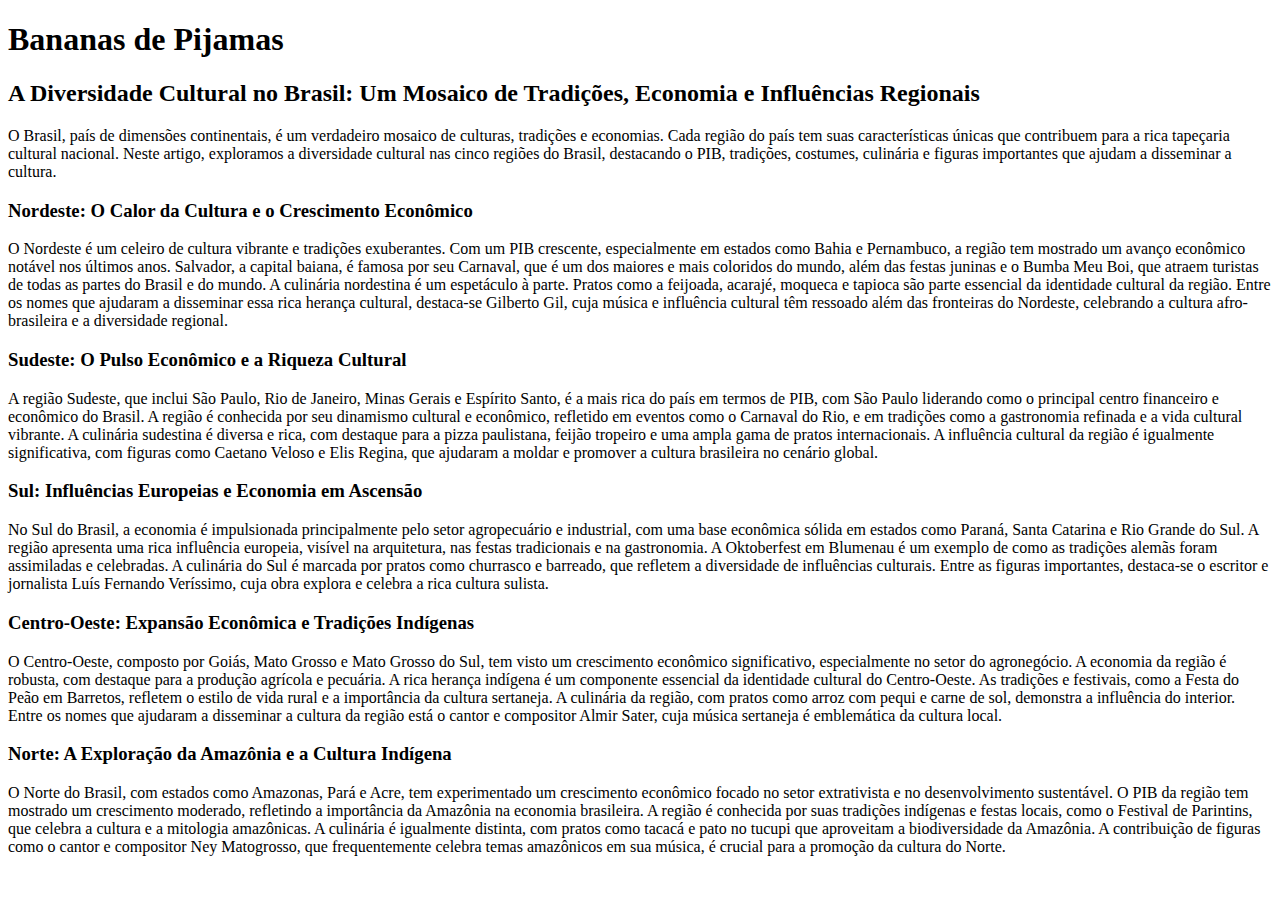
==== index.html @ ecc8e927 "commit inicial" ====
<!DOCTYPE html>
<html long = "pt-br">
<html>
    <head>
        <title> Bananas de Pijama </title>
    </head>
    <body>
        <h1>Bananas de Pijamas</h1>
        <h2>A Diversidade Cultural no Brasil: Um Mosaico de Tradições, Economia e Influências Regionais</h2>
        <p>O Brasil, país de dimensões continentais, é um verdadeiro mosaico de culturas, tradições e economias. Cada região do país tem suas características únicas que contribuem para a rica tapeçaria cultural nacional. Neste artigo, exploramos a diversidade cultural nas cinco regiões do Brasil, destacando o PIB, tradições, costumes, culinária e figuras importantes que ajudam a disseminar a cultura.</p>
        


        <h3>Nordeste: O Calor da Cultura e o Crescimento Econômico </h3>
        <p>O Nordeste é um celeiro de cultura vibrante e tradições exuberantes. Com um PIB crescente, especialmente em estados como Bahia e Pernambuco, a região tem mostrado um avanço econômico notável nos últimos anos. Salvador, a capital baiana, é famosa por seu Carnaval, que é um dos maiores e mais coloridos do mundo, além das festas juninas e o Bumba Meu Boi, que atraem turistas de todas as partes do Brasil e do mundo.
            A culinária nordestina é um espetáculo à parte. Pratos como a feijoada, acarajé, moqueca e tapioca são parte essencial da identidade cultural da região. Entre os nomes que ajudaram a disseminar essa rica herança cultural, destaca-se Gilberto Gil, cuja música e influência cultural têm ressoado além das fronteiras do Nordeste, celebrando a cultura afro-brasileira e a diversidade regional.</p>
       


        <h3>Sudeste: O Pulso Econômico e a Riqueza Cultural</h3>
        <p>A região Sudeste, que inclui São Paulo, Rio de Janeiro, Minas Gerais e Espírito Santo, é a mais rica do país em termos de PIB, com São Paulo liderando como o principal centro financeiro e econômico do Brasil. A região é conhecida por seu dinamismo cultural e econômico, refletido em eventos como o Carnaval do Rio, e em tradições como a gastronomia refinada e a vida cultural vibrante.
        A culinária sudestina é diversa e rica, com destaque para a pizza paulistana, feijão tropeiro e uma ampla gama de pratos internacionais. A influência cultural da região é igualmente significativa, com figuras como Caetano Veloso e Elis Regina, que ajudaram a moldar e promover a cultura brasileira no cenário global.</p>      
        


        <h3>Sul: Influências Europeias e Economia em Ascensão</h3>
        <p>No Sul do Brasil, a economia é impulsionada principalmente pelo setor agropecuário e industrial, com uma base econômica sólida em estados como Paraná, Santa Catarina e Rio Grande do Sul. A região apresenta uma rica influência europeia, visível na arquitetura, nas festas tradicionais e na gastronomia.
            A Oktoberfest em Blumenau é um exemplo de como as tradições alemãs foram assimiladas e celebradas. A culinária do Sul é marcada por pratos como churrasco e barreado, que refletem a diversidade de influências culturais. Entre as figuras importantes, destaca-se o escritor e jornalista Luís Fernando Veríssimo, cuja obra explora e celebra a rica cultura sulista.
        </p>
        


        <h3>Centro-Oeste: Expansão Econômica e Tradições Indígenas</h3>
        <p>O Centro-Oeste, composto por Goiás, Mato Grosso e Mato Grosso do Sul, tem visto um crescimento econômico significativo, especialmente no setor do agronegócio. A economia da região é robusta, com destaque para a produção agrícola e pecuária.
            A rica herança indígena é um componente essencial da identidade cultural do Centro-Oeste. As tradições e festivais, como a Festa do Peão em Barretos, refletem o estilo de vida rural e a importância da cultura sertaneja. A culinária da região, com pratos como arroz com pequi e carne de sol, demonstra a influência do interior. Entre os nomes que ajudaram a disseminar a cultura da região está o cantor e compositor Almir Sater, cuja música sertaneja é emblemática da cultura local.</p>
        


        <h3>Norte: A Exploração da Amazônia e a Cultura Indígena</h3>
        <p>O Norte do Brasil, com estados como Amazonas, Pará e Acre, tem experimentado um crescimento econômico focado no setor extrativista e no desenvolvimento sustentável. O PIB da região tem mostrado um crescimento moderado, refletindo a importância da Amazônia na economia brasileira.
            A região é conhecida por suas tradições indígenas e festas locais, como o Festival de Parintins, que celebra a cultura e a mitologia amazônicas. A culinária é igualmente distinta, com pratos como tacacá e pato no tucupi que aproveitam a biodiversidade da Amazônia. A contribuição de figuras como o cantor e compositor Ney Matogrosso, que frequentemente celebra temas amazônicos em sua música, é crucial para a promoção da cultura do Norte.</p>
        
    </body>
    </html>
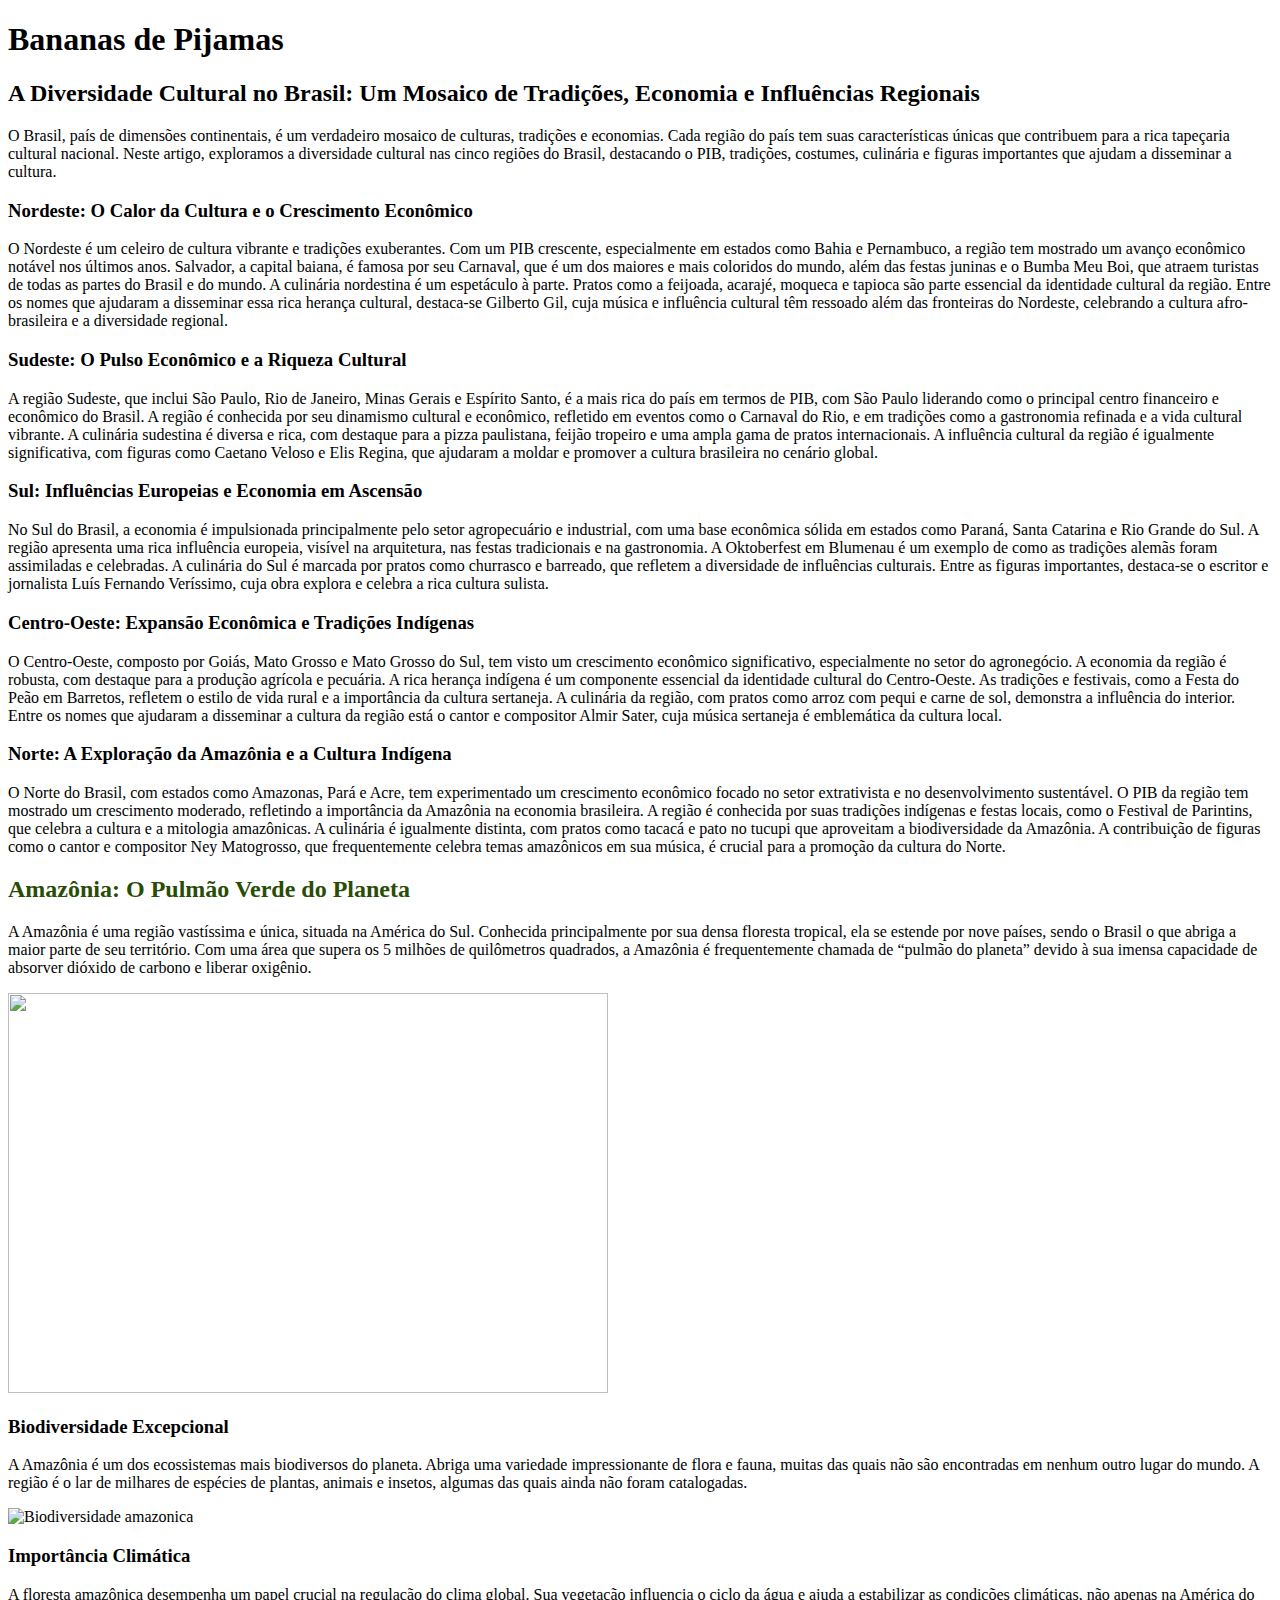
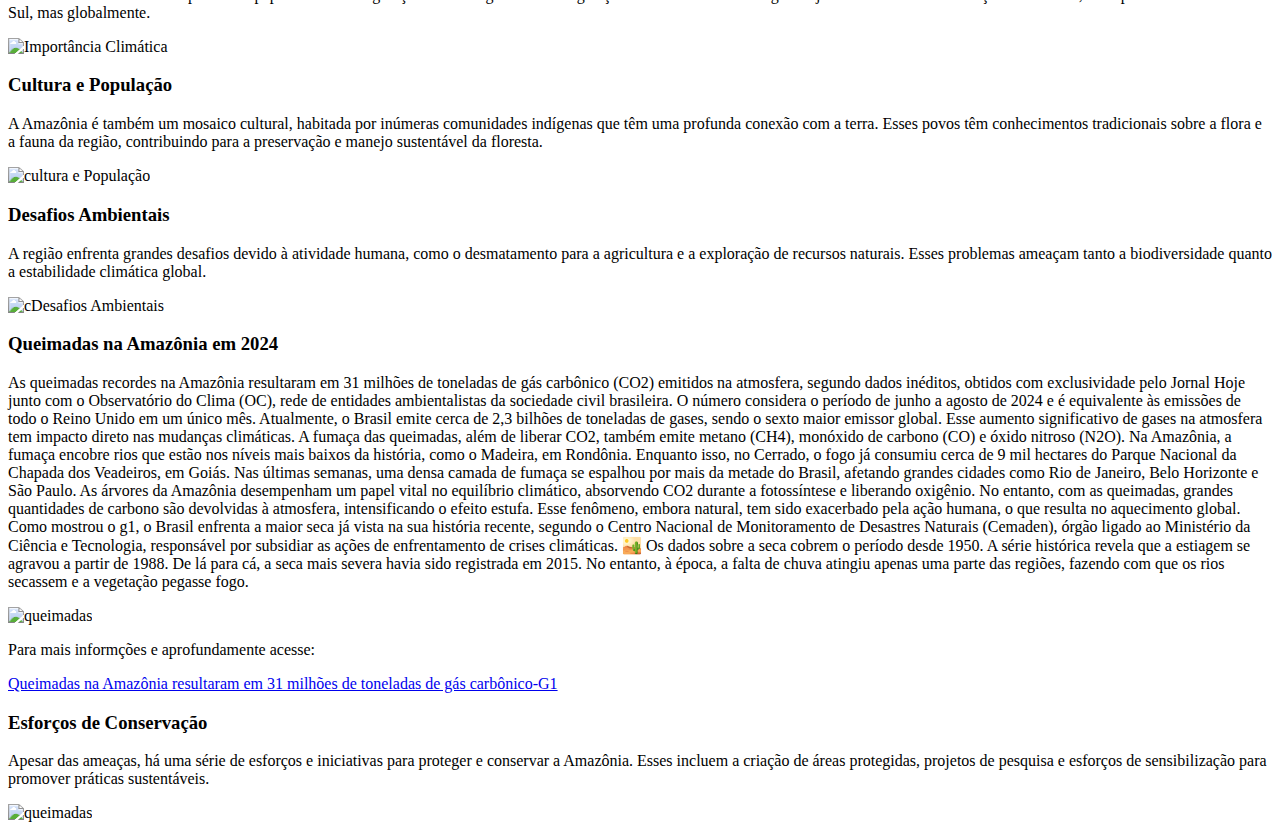
==== commit 27abea5c: "Commit Kerllon 01" ====
--- a/index.html
+++ b/index.html
@@ -40,5 +40,44 @@
         <p>O Norte do Brasil, com estados como Amazonas, Pará e Acre, tem experimentado um crescimento econômico focado no setor extrativista e no desenvolvimento sustentável. O PIB da região tem mostrado um crescimento moderado, refletindo a importância da Amazônia na economia brasileira.
             A região é conhecida por suas tradições indígenas e festas locais, como o Festival de Parintins, que celebra a cultura e a mitologia amazônicas. A culinária é igualmente distinta, com pratos como tacacá e pato no tucupi que aproveitam a biodiversidade da Amazônia. A contribuição de figuras como o cantor e compositor Ney Matogrosso, que frequentemente celebra temas amazônicos em sua música, é crucial para a promoção da cultura do Norte.</p>
         
+        <h2 style="Color : rgb(41, 77, 5);"> Amazônia: O Pulmão Verde do Planeta </h2>
+        <p>A Amazônia é uma região vastíssima e única, situada na América do Sul. Conhecida principalmente por sua densa floresta tropical, ela se estende por nove países, sendo o Brasil o que abriga a maior parte de seu território. Com uma área que supera os 5 milhões de quilômetros quadrados, a Amazônia é frequentemente chamada de “pulmão do planeta” devido à sua imensa capacidade de absorver dióxido de carbono e liberar oxigênio.</p>
+        <img src="https://www.positive.news/wp-content/uploads/2023/06/iStock-1315260875-1800x0-c-center.jpg" width="600" height="400" >
+
+        <h3>Biodiversidade Excepcional</h3>
+        <p> A Amazônia é um dos ecossistemas mais biodiversos do planeta. Abriga uma variedade impressionante de flora e fauna, muitas das quais não são encontradas em nenhum outro lugar do mundo. A região é o lar de milhares de espécies de plantas, animais e insetos, algumas das quais ainda não foram catalogadas. </p>
+        <img src="https://th.bing.com/th/id/OIP.2NXLxZlXCGwB_HCuHtwHdwHaE7?rs=1&pid=ImgDetMain" alt="Biodiversidade amazonica" width="400" height="200";>
+   
+        <h3>Importância Climática</h3>
+        <p>A floresta amazônica desempenha um papel crucial na regulação do clima global. Sua vegetação influencia o ciclo da água e ajuda a estabilizar as condições climáticas, não apenas na América do Sul, mas globalmente.</p>
+        <img src="https://www.infoescola.com/wp-content/uploads/2020/01/clima-amazonas-1522090490.jpg" alt="Importância Climática" width="400" height="200";>
+
+        <h3>Cultura e População</h3>
+        <p>A Amazônia é também um mosaico cultural, habitada por inúmeras comunidades indígenas que têm uma profunda conexão com a terra. Esses povos têm conhecimentos tradicionais sobre a flora e a fauna da região, contribuindo para a preservação e manejo sustentável da floresta.</p>
+        <img src="https://observatorio3setor.org.br/wp-content/uploads/2021/06/1-amazonia.jpg" alt="cultura e População" width="400" height="200";>
+
+        <h3>Desafios Ambientais</h3>
+        <p>A região enfrenta grandes desafios devido à atividade humana, como o desmatamento para a agricultura e a exploração de recursos naturais. Esses problemas ameaçam tanto a biodiversidade quanto a estabilidade climática global.</p>
+        <img src="https://cidadania23.org.br/wp-content/uploads/2023/10/eg-desm-incendios.jpg" alt="cDesafios Ambientais" width="400" height="200";>
+        
+        <h3>Queimadas na Amazônia em 2024</h3>
+        <p>As queimadas recordes na Amazônia resultaram em 31 milhões de toneladas de gás carbônico (CO2) emitidos na atmosfera, segundo dados inéditos, obtidos com exclusividade pelo Jornal Hoje junto com o Observatório do Clima (OC), rede de entidades ambientalistas da sociedade civil brasileira.
+        O número considera o período de junho a agosto de 2024 e é equivalente às emissões de todo o Reino Unido em um único mês. Atualmente, o Brasil emite cerca de 2,3 bilhões de toneladas de gases, sendo o sexto maior emissor global.
+        Esse aumento significativo de gases na atmosfera tem impacto direto nas mudanças climáticas. A fumaça das queimadas, além de liberar CO2, também emite metano (CH4), monóxido de carbono (CO) e óxido nitroso (N2O).
+        Na Amazônia, a fumaça encobre rios que estão nos níveis mais baixos da história, como o Madeira, em Rondônia.
+        Enquanto isso, no Cerrado, o fogo já consumiu cerca de 9 mil hectares do Parque Nacional da Chapada dos Veadeiros, em Goiás.
+        Nas últimas semanas, uma densa camada de fumaça se espalhou por mais da metade do Brasil, afetando grandes cidades como Rio de Janeiro, Belo Horizonte e São Paulo. As árvores da Amazônia desempenham um papel vital no equilíbrio climático, absorvendo CO2 durante a fotossíntese e liberando oxigênio.
+        No entanto, com as queimadas, grandes quantidades de carbono são devolvidas à atmosfera, intensificando o efeito estufa.
+        Esse fenômeno, embora natural, tem sido exacerbado pela ação humana, o que resulta no aquecimento global.
+        Como mostrou o g1, o Brasil enfrenta a maior seca já vista na sua história recente, segundo o Centro Nacional de Monitoramento de Desastres Naturais (Cemaden), órgão ligado ao Ministério da Ciência e Tecnologia, responsável por subsidiar as ações de enfrentamento de crises climáticas.
+        🏜️ Os dados sobre a seca cobrem o período desde 1950. A série histórica revela que a estiagem se agravou a partir de 1988. De lá para cá, a seca mais severa havia sido registrada em 2015. No entanto, à época, a falta de chuva atingiu apenas uma parte das regiões, fazendo com que os rios secassem e a vegetação pegasse fogo.</p>
+        <img src="https://s2-g1.glbimg.com/ZnBmMxHkYmB1G0TtKA_a7TRYvBY=/0x0:1887x1046/1000x0/smart/filters:strip_icc()/i.s3.glbimg.com/v1/AUTH_59edd422c0c84a879bd37670ae4f538a/internal_photos/bs/2024/6/L/iyUrH3R1iTz14GmZc20g/fumaca-e-impactos.png" alt="queimadas" width="400" height="200";>
+        <p>Para mais informções e aprofundamente acesse:</p>
+        <a href="https://g1.globo.com/meio-ambiente/noticia/2024/09/16/queimadas-amazonia-31-milhoes-toneladas-gas-carbonico.ghtml">Queimadas na Amazônia resultaram em 31 milhões de toneladas de gás carbônico-G1</a> 
+        
+        <h3>Esforços de Conservação</h3>
+        <p>Apesar das ameaças, há uma série de esforços e iniciativas para proteger e conservar a Amazônia. Esses incluem a criação de áreas protegidas, projetos de pesquisa e esforços de sensibilização para promover práticas sustentáveis.</p>
+        <img src="https://portaldotapajos.com.br/hf-conteudo/uploads/posts/2023/11/cbd49ca6e5353f45c5cf07e1d83f2d82.jpg" alt="queimadas" width="400" height="200";>
+    
     </body>
     </html>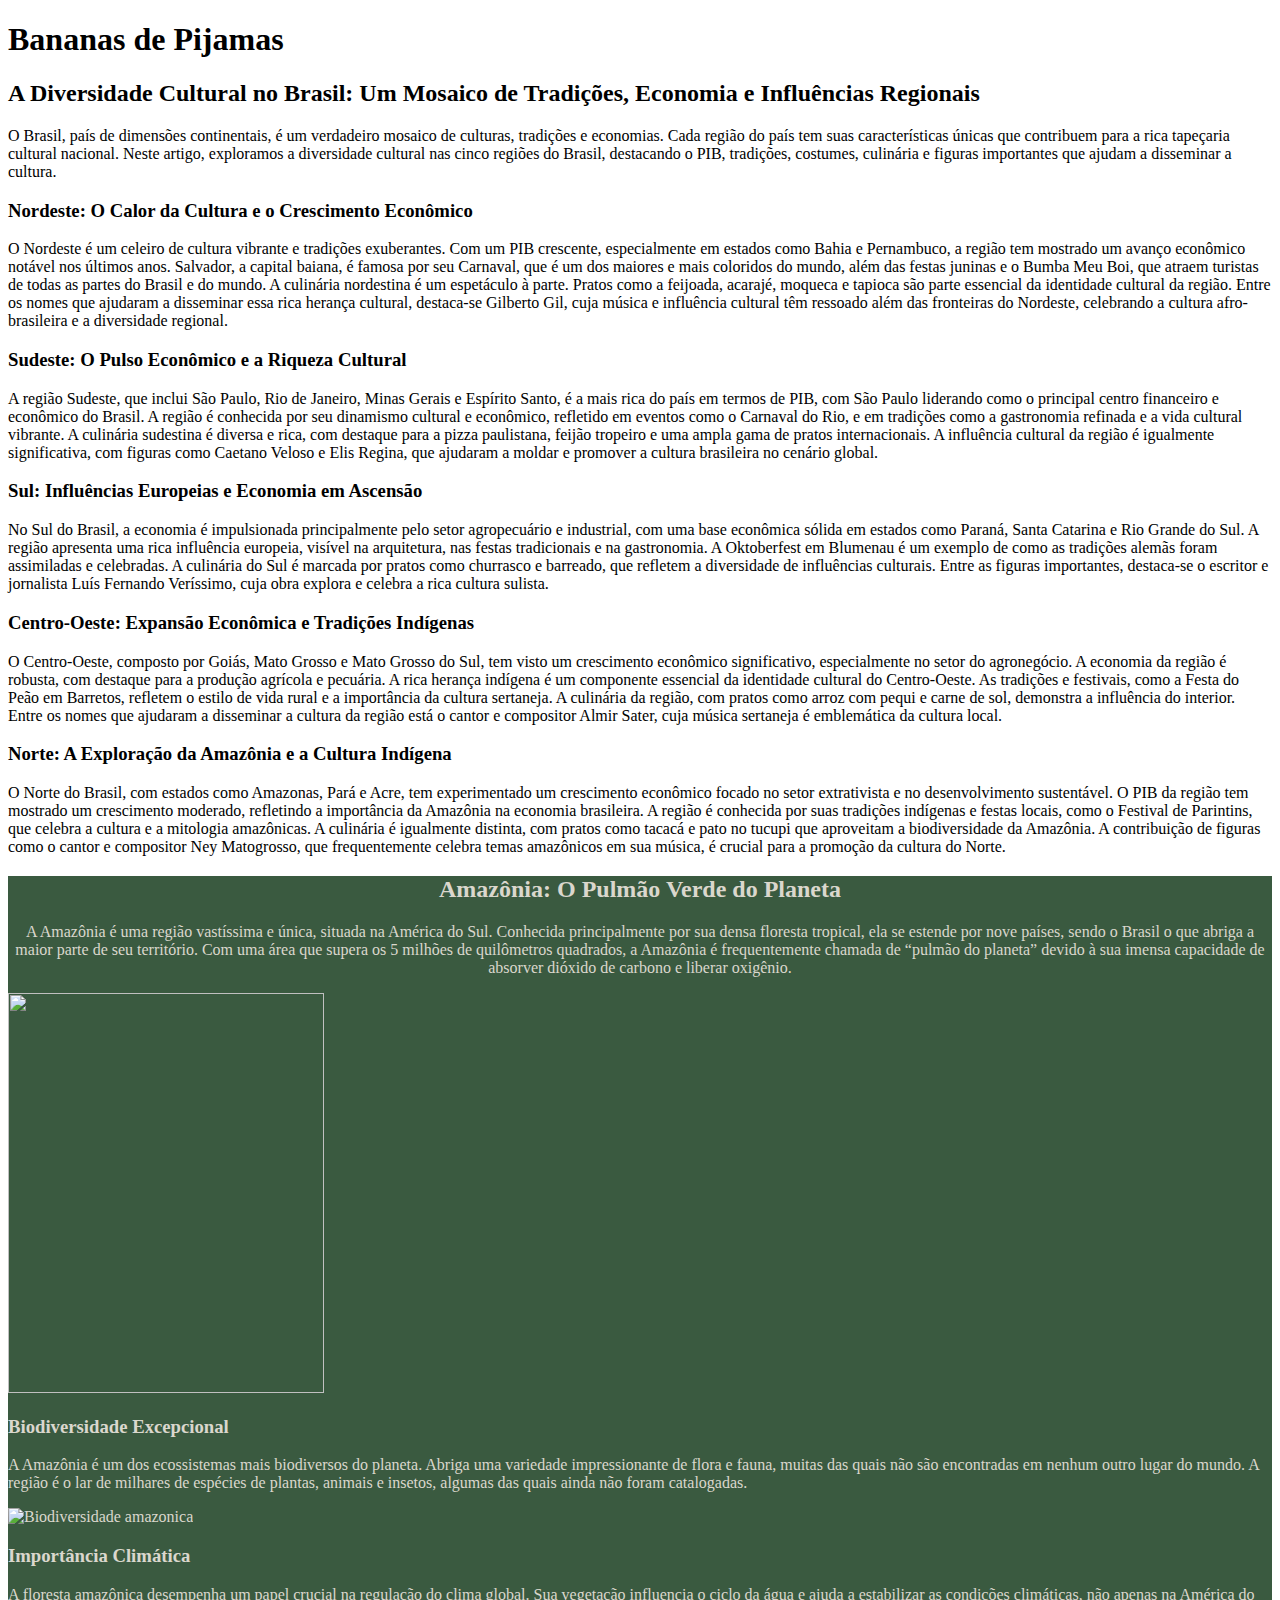
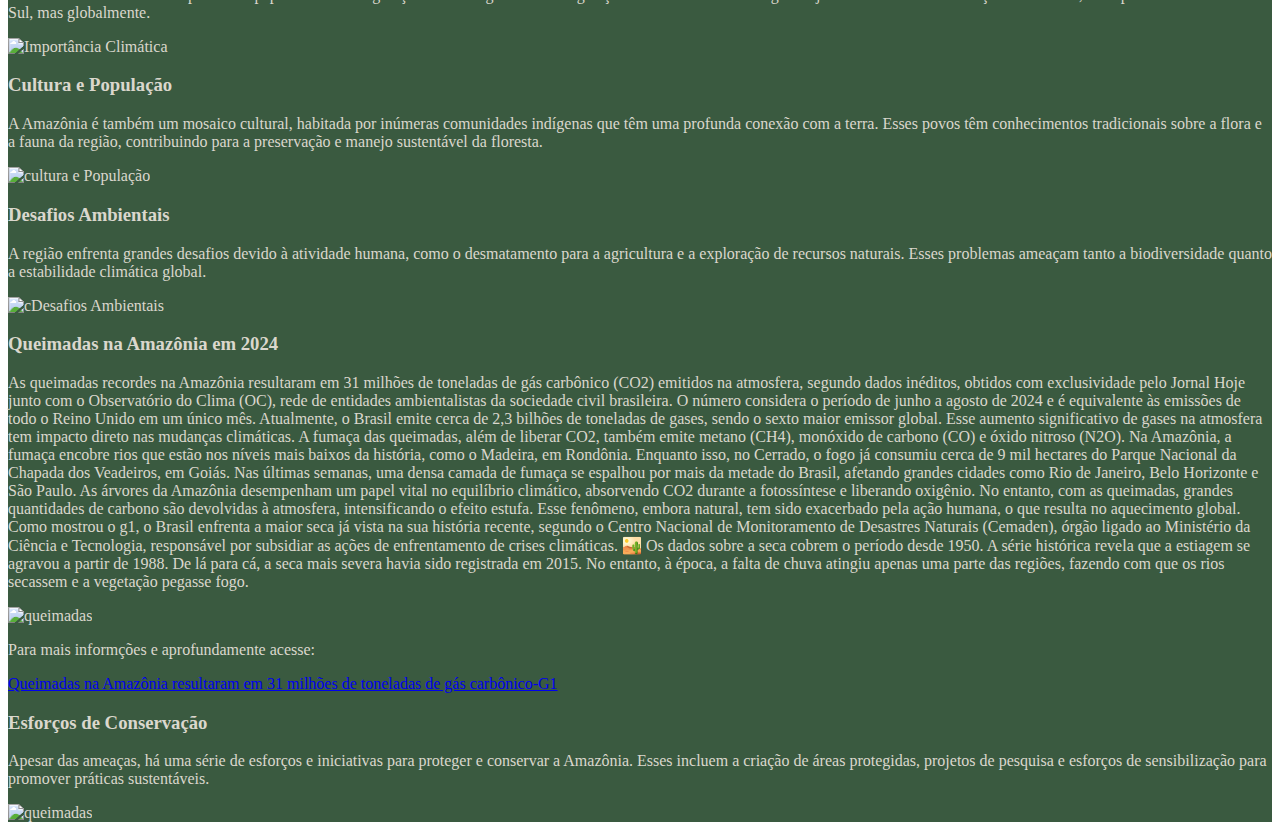
==== commit 8b1787b1: "Commit Kerllon 02" ====
--- a/index.html
+++ b/index.html
@@ -39,10 +39,12 @@
         <h3>Norte: A Exploração da Amazônia e a Cultura Indígena</h3>
         <p>O Norte do Brasil, com estados como Amazonas, Pará e Acre, tem experimentado um crescimento econômico focado no setor extrativista e no desenvolvimento sustentável. O PIB da região tem mostrado um crescimento moderado, refletindo a importância da Amazônia na economia brasileira.
             A região é conhecida por suas tradições indígenas e festas locais, como o Festival de Parintins, que celebra a cultura e a mitologia amazônicas. A culinária é igualmente distinta, com pratos como tacacá e pato no tucupi que aproveitam a biodiversidade da Amazônia. A contribuição de figuras como o cantor e compositor Ney Matogrosso, que frequentemente celebra temas amazônicos em sua música, é crucial para a promoção da cultura do Norte.</p>
-        
-        <h2 style="Color : rgb(41, 77, 5);"> Amazônia: O Pulmão Verde do Planeta </h2>
-        <p>A Amazônia é uma região vastíssima e única, situada na América do Sul. Conhecida principalmente por sua densa floresta tropical, ela se estende por nove países, sendo o Brasil o que abriga a maior parte de seu território. Com uma área que supera os 5 milhões de quilômetros quadrados, a Amazônia é frequentemente chamada de “pulmão do planeta” devido à sua imensa capacidade de absorver dióxido de carbono e liberar oxigênio.</p>
-        <img src="https://www.positive.news/wp-content/uploads/2023/06/iStock-1315260875-1800x0-c-center.jpg" width="600" height="400" >
+
+    <div style="background-color: #3a5a40; color: #dad7cd;" ;>
+
+        <h2 style="text-align: center;"> Amazônia: O Pulmão Verde do Planeta </h2>
+        <p style="text-align: center;">A Amazônia é uma região vastíssima e única, situada na América do Sul. Conhecida principalmente por sua densa floresta tropical, ela se estende por nove países, sendo o Brasil o que abriga a maior parte de seu território. Com uma área que supera os 5 milhões de quilômetros quadrados, a Amazônia é frequentemente chamada de “pulmão do planeta” devido à sua imensa capacidade de absorver dióxido de carbono e liberar oxigênio.</p>
+        <img src="https://www.positive.news/wp-content/uploads/2023/06/iStock-1315260875-1800x0-c-center.jpg" width="600" height="400" style="width:50%"; >
 
         <h3>Biodiversidade Excepcional</h3>
         <p> A Amazônia é um dos ecossistemas mais biodiversos do planeta. Abriga uma variedade impressionante de flora e fauna, muitas das quais não são encontradas em nenhum outro lugar do mundo. A região é o lar de milhares de espécies de plantas, animais e insetos, algumas das quais ainda não foram catalogadas. </p>
@@ -78,6 +80,9 @@
         <h3>Esforços de Conservação</h3>
         <p>Apesar das ameaças, há uma série de esforços e iniciativas para proteger e conservar a Amazônia. Esses incluem a criação de áreas protegidas, projetos de pesquisa e esforços de sensibilização para promover práticas sustentáveis.</p>
         <img src="https://portaldotapajos.com.br/hf-conteudo/uploads/posts/2023/11/cbd49ca6e5353f45c5cf07e1d83f2d82.jpg" alt="queimadas" width="400" height="200";>
+
+    </div>
+        
     
     </body>
     </html>